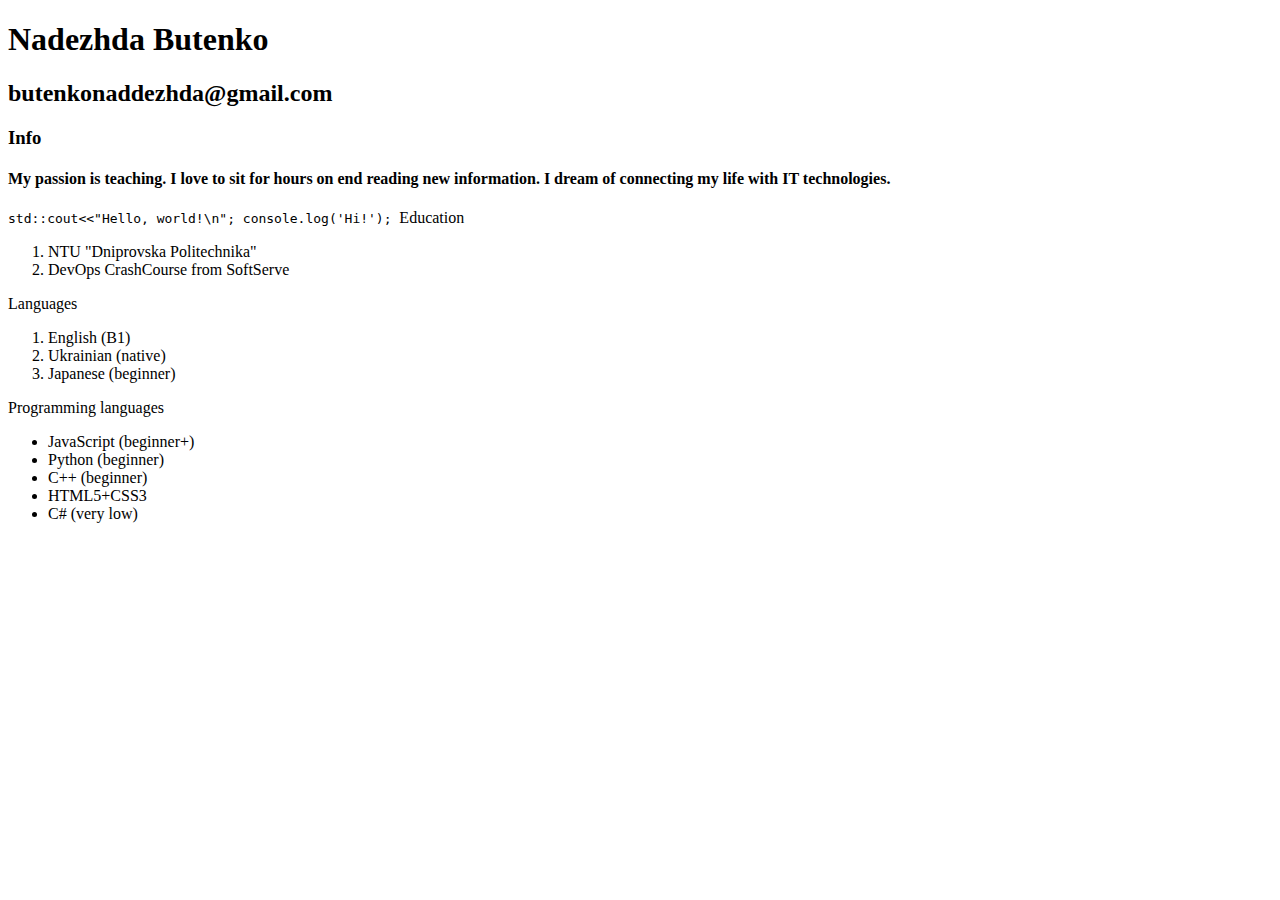
==== index.html @ 49314ab8 "init: create cv html" ====
<!DOCTYPE html>
<html lang="en">

<head>
    <meta charset="UTF-8">
    <meta http-equiv="X-UA-Compatible" content="IE=edge">
    <link rel="stylesheet" href="style.css">
    <meta name="viewport" content="width=device-width, initial-scale=1.0">
    <title>CV</title>
</head>

<body>
    <div class="container">
        <h1>Nadezhda Butenko</h1>
        <h2>butenkonaddezhda@gmail.com</h2>
        <h3>Info</h3>
        <h4>My passion is teaching. I love to sit for hours on end reading new information. I dream of connecting my
            life
            with IT technologies. </h4>
        <code id="cpp">
    std::cout<<"Hello, world!\n";
    </code>
        <code id="js">
    console.log('Hi!');
  </code>
        <label for="ed">Education </label>
        <ol id='ed'>
            <li>NTU "Dniprovska Politechnika"</li>
            <li>DevOps CrashCourse from SoftServe</li>
        </ol>
        <label for="l">Languages</label>
        <ol>
            <li>English (B1)</li>
            <li>Ukrainian (native)</li>
            <li>Japanese (beginner)</li>
        </ol>
        <label for="pl">Programming languages</label>
        <ul id='pl'>
            <li>JavaScript (beginner+)</li>
            <li>Python (beginner)</li>
            <li>C++ (beginner)</li>
            <li>HTML5+CSS3</li>
            <li>C# (very low)</li>
        </ul>
    </div>
</body>

</html>
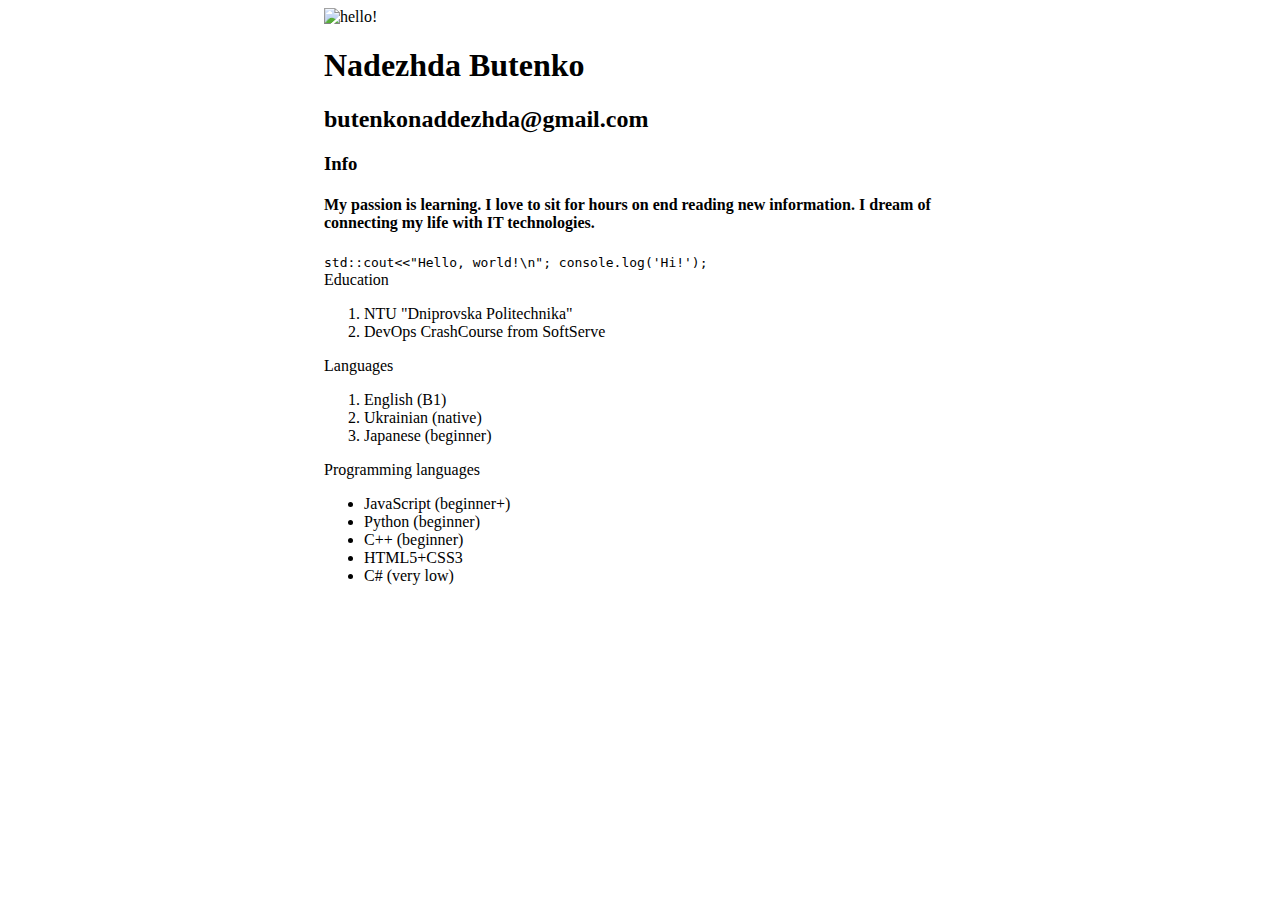
==== commit 32cc1a6e: "fix: syntax mistakes" ====
--- a/index.html
+++ b/index.html
@@ -7,14 +7,21 @@
     <link rel="stylesheet" href="style.css">
     <meta name="viewport" content="width=device-width, initial-scale=1.0">
     <title>CV</title>
+    <style>
+        .container {
+            width: 50%;
+            margin: 0 auto;
+        }
+    </style>
 </head>
 
 <body>
     <div class="container">
+        <section><img width="100" height= "100" src="https://avatars.githubusercontent.com/u/56599396?s=400&u=57adbcc8a69b12aff4b4a2a6c1a320869076a203&v=4" alt="hello!"></section>
         <h1>Nadezhda Butenko</h1>
         <h2>butenkonaddezhda@gmail.com</h2>
         <h3>Info</h3>
-        <h4>My passion is teaching. I love to sit for hours on end reading new information. I dream of connecting my
+        <h4>My passion is learning. I love to sit for hours on end reading new information. I dream of connecting my
             life
             with IT technologies. </h4>
         <code id="cpp">
@@ -22,7 +29,7 @@
     </code>
         <code id="js">
     console.log('Hi!');
-  </code>
+  </code></br>
         <label for="ed">Education </label>
         <ol id='ed'>
             <li>NTU "Dniprovska Politechnika"</li>
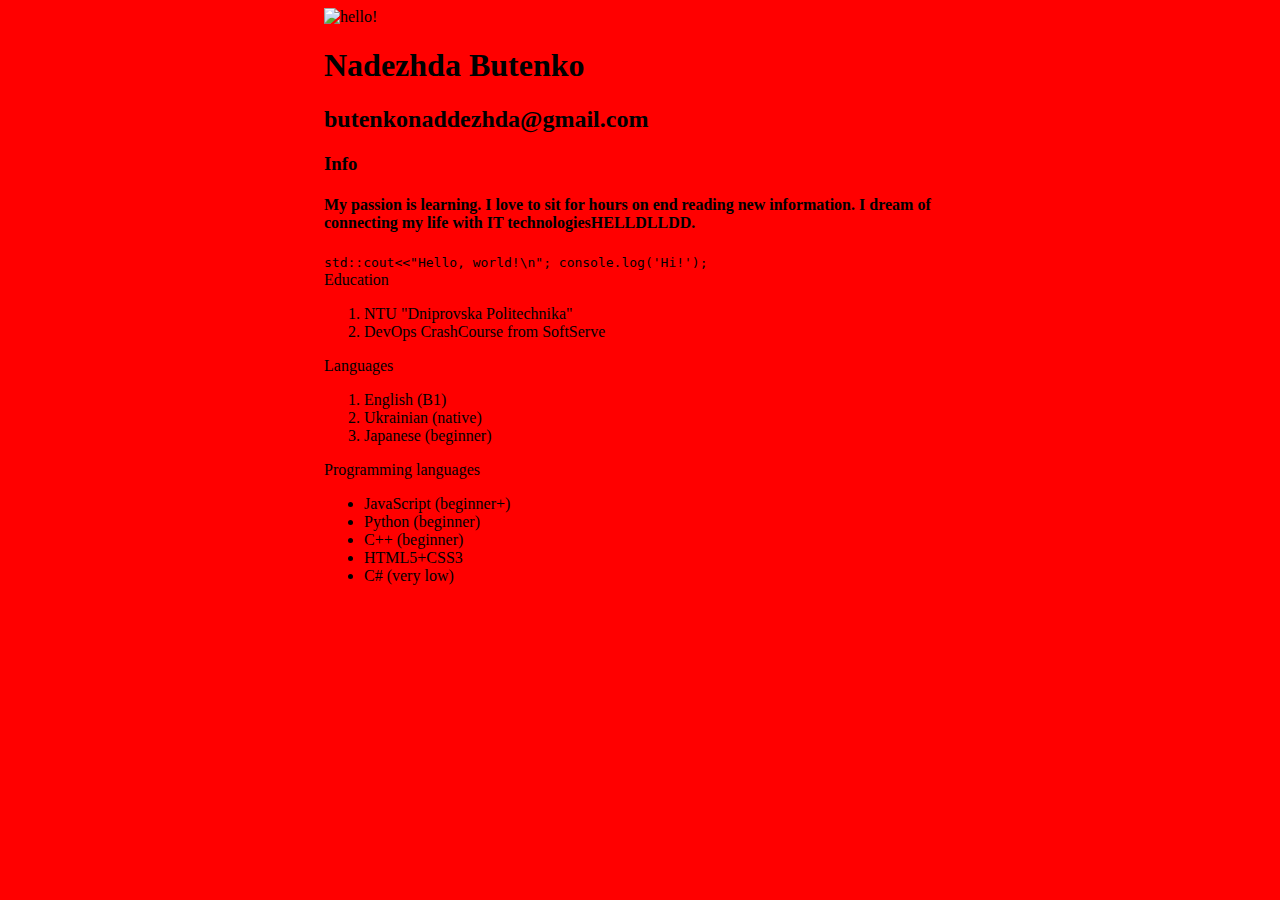
==== commit 69c86448: "Update index.html" ====
--- a/index.html
+++ b/index.html
@@ -23,7 +23,7 @@
         <h3>Info</h3>
         <h4>My passion is learning. I love to sit for hours on end reading new information. I dream of connecting my
             life
-            with IT technologies. </h4>
+            with IT technologiesHELLDLLDD. </h4>
         <code id="cpp">
     std::cout<<"Hello, world!\n";
     </code>
--- a/style.css
+++ b/style.css
@@ -0,0 +1,3 @@
+body{
+    background-color: red;
+}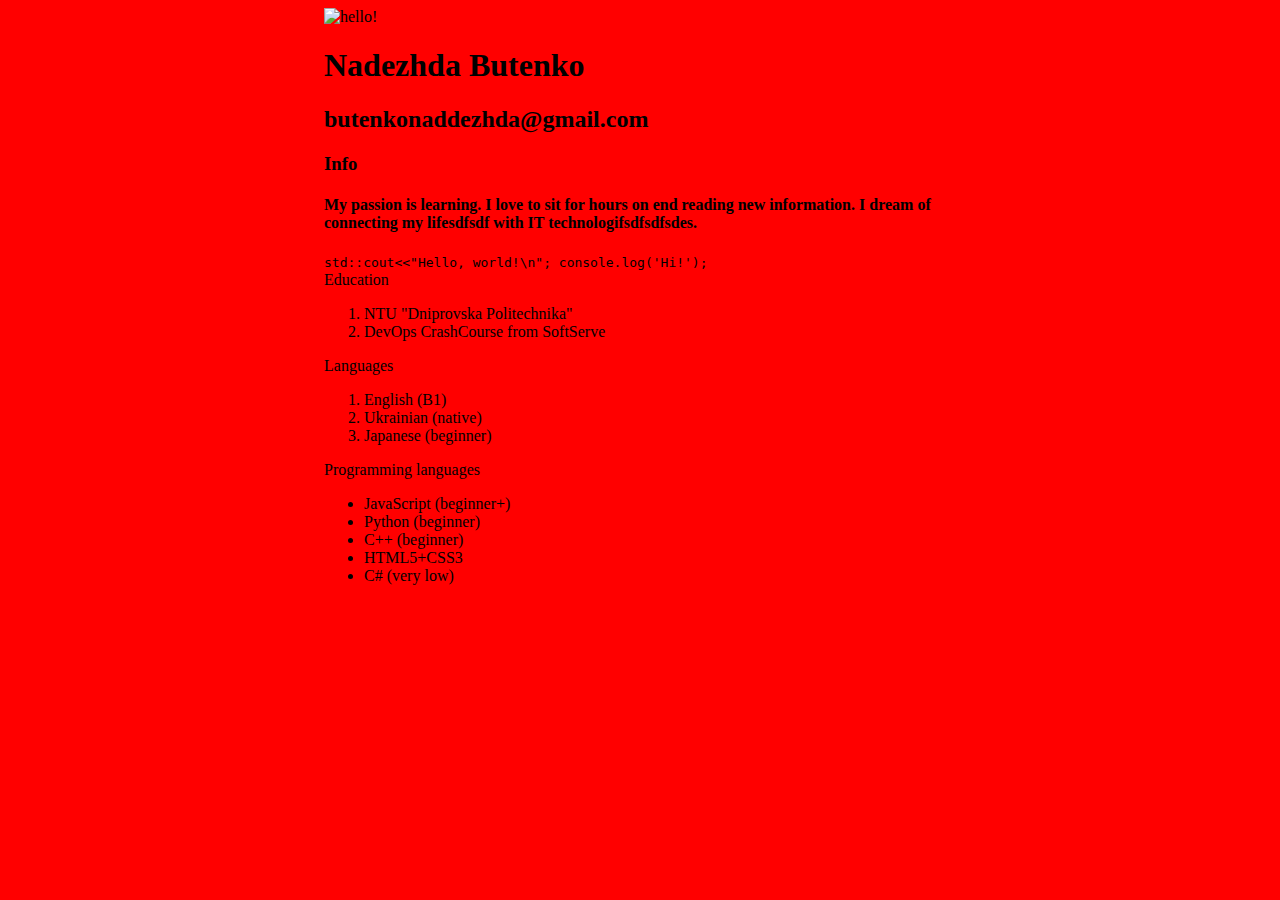
==== commit 6dceb967: "feat:" ====
--- a/index.html
+++ b/index.html
@@ -22,8 +22,8 @@
         <h2>butenkonaddezhda@gmail.com</h2>
         <h3>Info</h3>
         <h4>My passion is learning. I love to sit for hours on end reading new information. I dream of connecting my
-            life
-            with IT technologiesHELLDLLDD. </h4>
+            lifesdfsdf
+            with IT technologifsdfsdfsdes. </h4>
         <code id="cpp">
     std::cout<<"Hello, world!\n";
     </code>
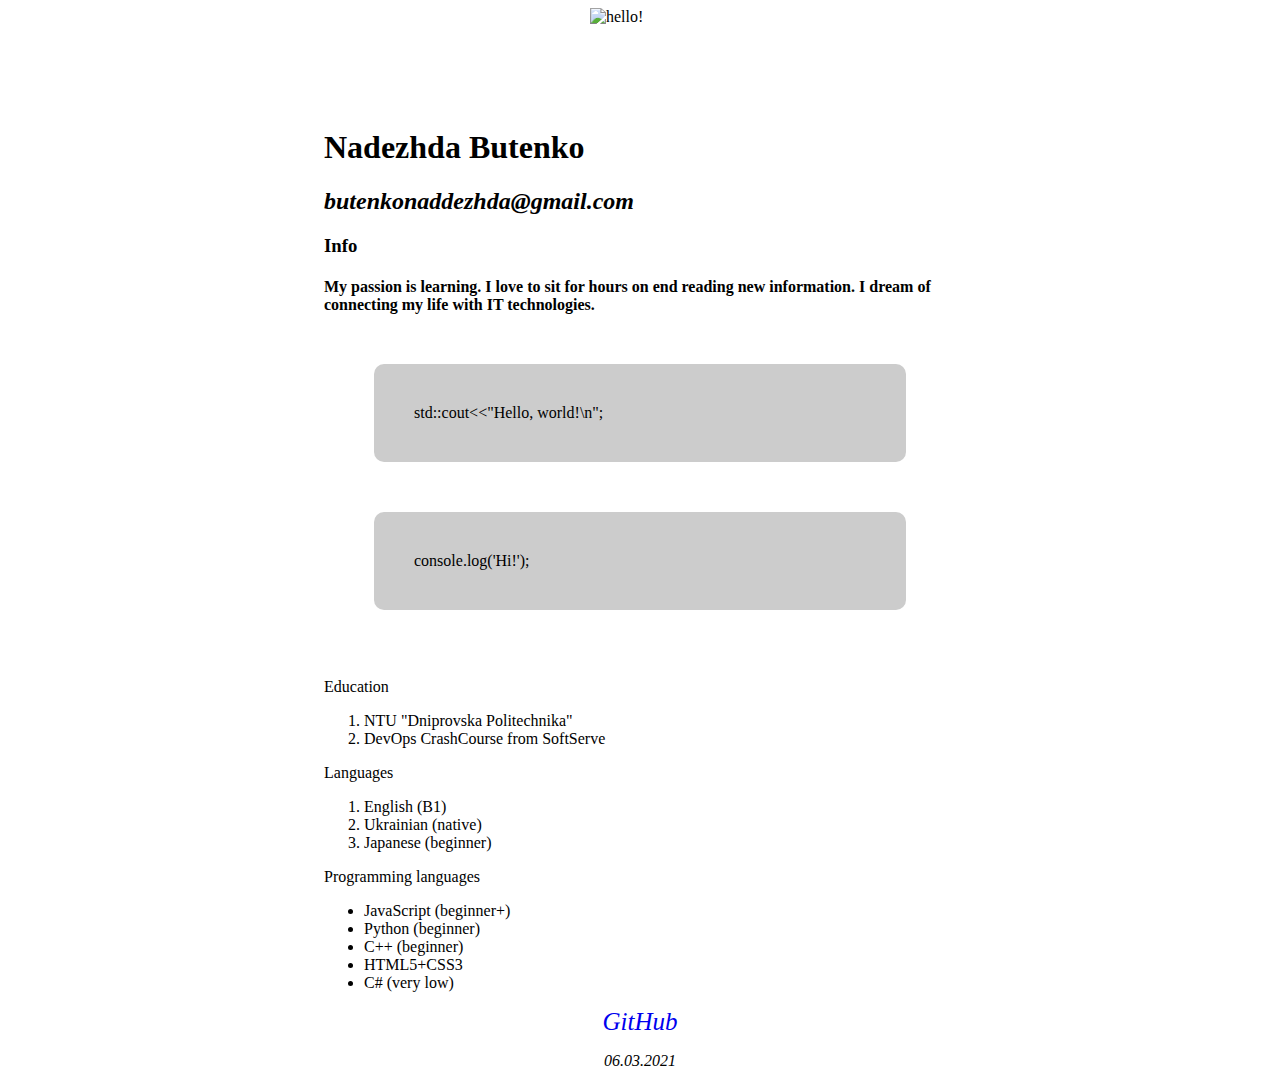
==== commit 93199932: "feat: add css" ====
--- a/index.html
+++ b/index.html
@@ -7,29 +7,26 @@
     <link rel="stylesheet" href="style.css">
     <meta name="viewport" content="width=device-width, initial-scale=1.0">
     <title>CV</title>
-    <style>
-        .container {
-            width: 50%;
-            margin: 0 auto;
-        }
-    </style>
+
 </head>
 
 <body>
     <div class="container">
-        <section><img width="100" height= "100" src="https://avatars.githubusercontent.com/u/56599396?s=400&u=57adbcc8a69b12aff4b4a2a6c1a320869076a203&v=4" alt="hello!"></section>
+        <section><img width="100" height="100"
+                src="https://avatars.githubusercontent.com/u/56599396?s=400&u=57adbcc8a69b12aff4b4a2a6c1a320869076a203&v=4"
+                alt="hello!"></section>
         <h1>Nadezhda Butenko</h1>
         <h2>butenkonaddezhda@gmail.com</h2>
         <h3>Info</h3>
         <h4>My passion is learning. I love to sit for hours on end reading new information. I dream of connecting my
-            lifesdfsdf
-            with IT technologifsdfsdfsdes. </h4>
-        <code id="cpp">
+            life
+            with IT technologies. </h4>
+        <div id="cpp">
     std::cout<<"Hello, world!\n";
-    </code>
-        <code id="js">
+        </div>
+        <div id="js">
     console.log('Hi!');
-  </code></br>
+        </div></br>
         <label for="ed">Education </label>
         <ol id='ed'>
             <li>NTU "Dniprovska Politechnika"</li>
@@ -50,6 +47,12 @@
             <li>C# (very low)</li>
         </ul>
     </div>
+    <div class="container">
+        <footer>
+            <a href="https://github.com/thecoocko" class="link">GitHub</a>
+            <p class="date">06.03.2021</p>
+        </footer>
+    </div>
 </body>
 
-</html>
+</html>--- a/style.css
+++ b/style.css
@@ -1,3 +1,36 @@
-body{
-    background-color: red;
+.container {
+    width: 50%;
+    margin: 0 auto;
+}
+img{
+    display: block;
+    margin-left: auto;
+    margin-right: auto;
+}
+h2{
+    font-style: italic;
+}
+#cpp{
+    border-radius: 10px;
+    background-color: #cccccc;
+    padding: 40px;
+    margin: 50px;
+}
+#js{
+    border-radius: 10px;
+    background-color: #cccccc;
+    padding: 40px;
+    margin: 50px;
+}
+footer{
+    text-align: center;
+    
+    font-style: italic;
+    
+}
+.link{
+    font-size: 25px;
+}
+a {
+    text-decoration: none;
 }